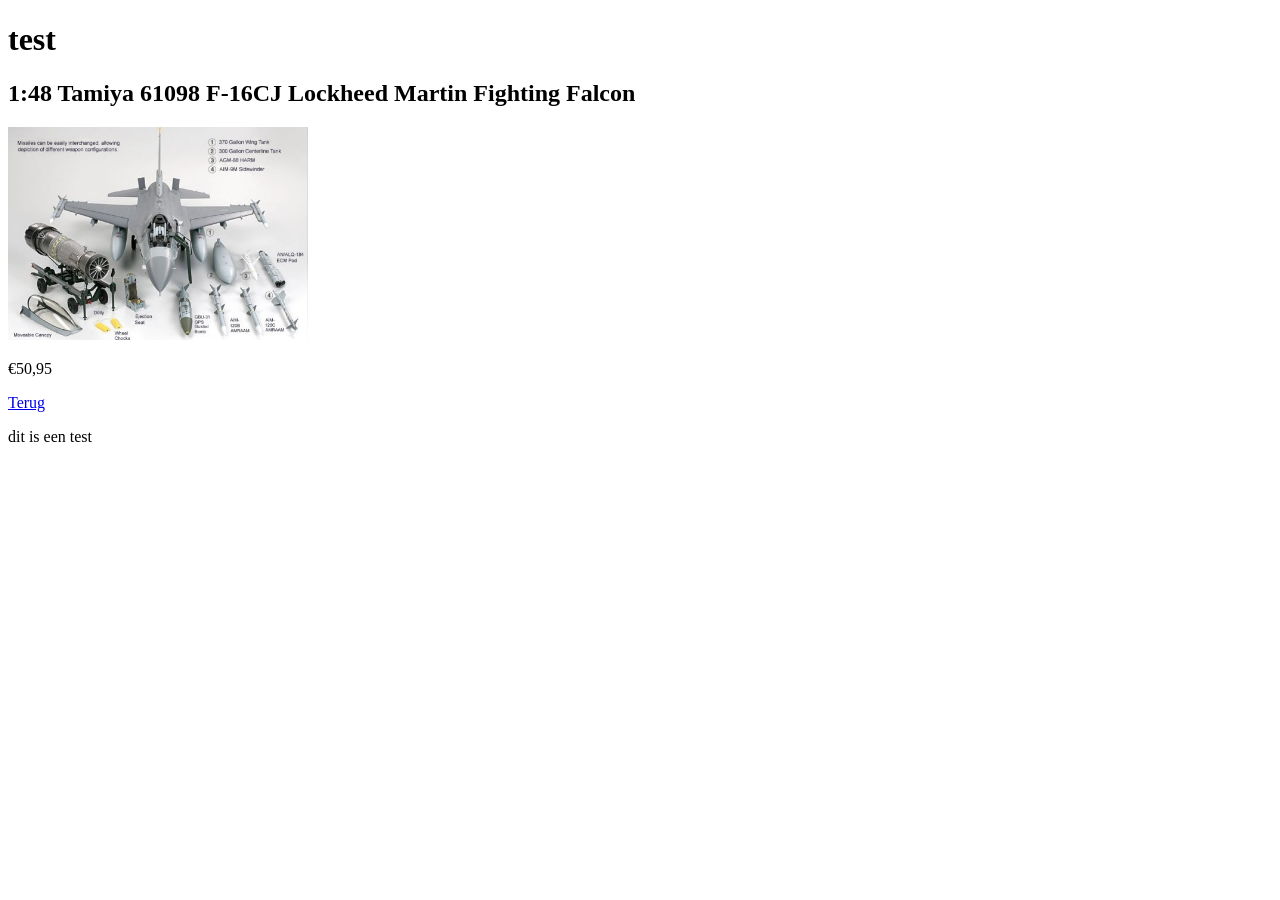
==== f-16.html @ e007529c "update" ====
<!DOCTYPE html>
<html lang="nl">
<head>
    <meta charset="UTF-8">
    <meta name="viewport" content="width=device-width, initial-scale=1.0">
    <title>1:48 Tamiya 61098 F-16CJ Lockheed Martin Fighting Falcon</title>
</head>
<body>
<h1>test</h1>
<h2>1:48 Tamiya 61098 F-16CJ Lockheed Martin Fighting Falcon</h2>
<img src="images/tamiya f-162.jpg" alt="image not found" width="300">
<p>&euro;50,95</p>
<a href="index copy.html">Terug</a>
<p>dit is een test</p>
</body>
</html>
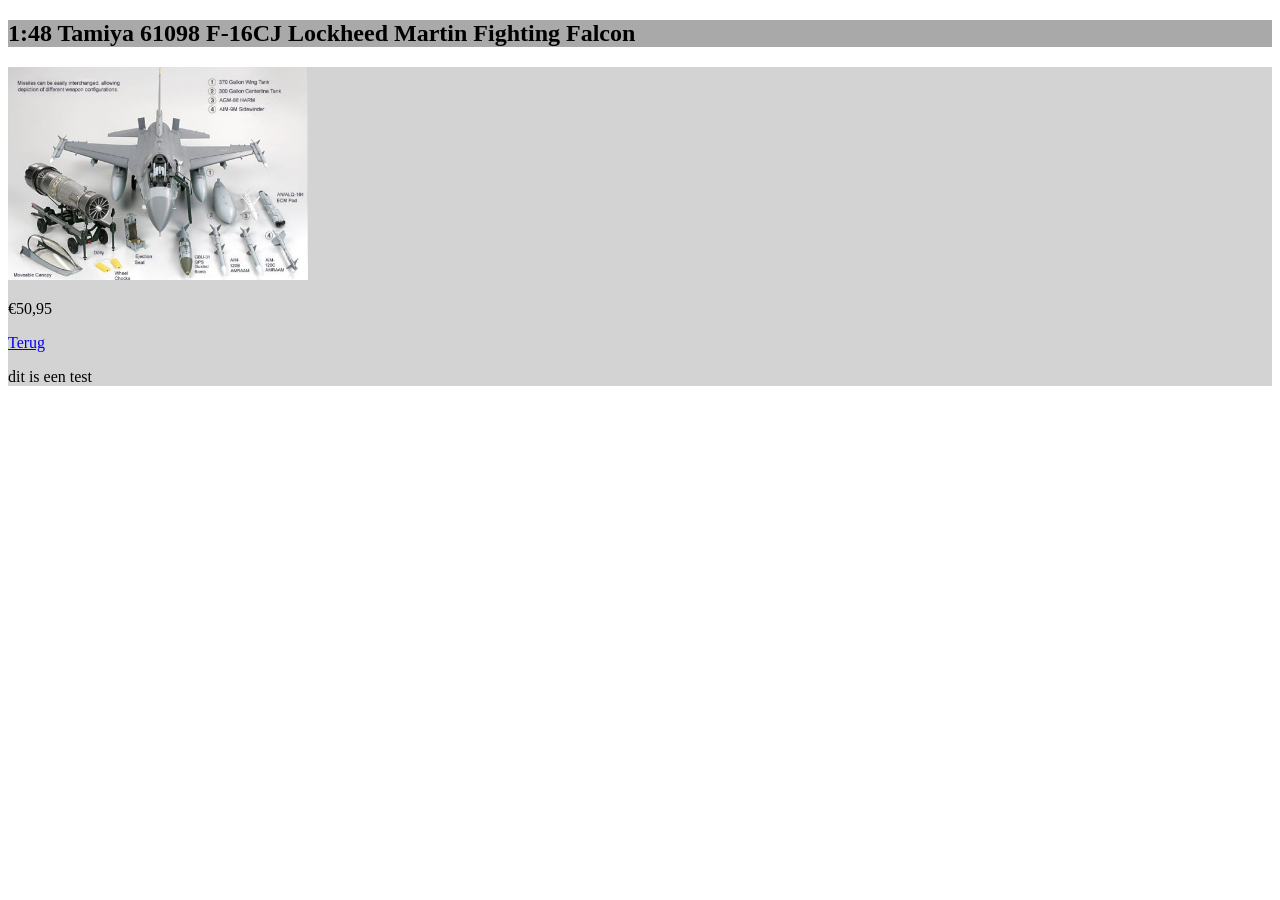
==== commit 40a7e31b: "update" ====
--- a/f-16.html
+++ b/f-16.html
@@ -4,10 +4,13 @@
     <meta charset="UTF-8">
     <meta name="viewport" content="width=device-width, initial-scale=1.0">
     <title>1:48 Tamiya 61098 F-16CJ Lockheed Martin Fighting Falcon</title>
+    <link rel="stylesheet" href="css/style.css">
 </head>
 <body>
-<h1>test</h1>
-<h2>1:48 Tamiya 61098 F-16CJ Lockheed Martin Fighting Falcon</h2>
+<div id="header">
+    <h2>1:48 Tamiya 61098 F-16CJ Lockheed Martin Fighting Falcon</h2>
+</div>
+<div id="content">
 <img src="images/tamiya f-162.jpg" alt="image not found" width="300">
 <p>&euro;50,95</p>
 <a href="index copy.html">Terug</a>
--- a/css/style.css
+++ b/css/style.css
@@ -0,0 +1,19 @@
+#header {
+    background-color: darkgray;
+    width: 100%;
+    height: fit-content;
+}
+
+#content {
+    background-color: lightgray;
+    width: 100%;
+    height: fit-content;
+}
+
+
+#footer {
+    background-color: gray;
+    width: 100%;
+    height: fit-content;
+    text-align: center;
+}
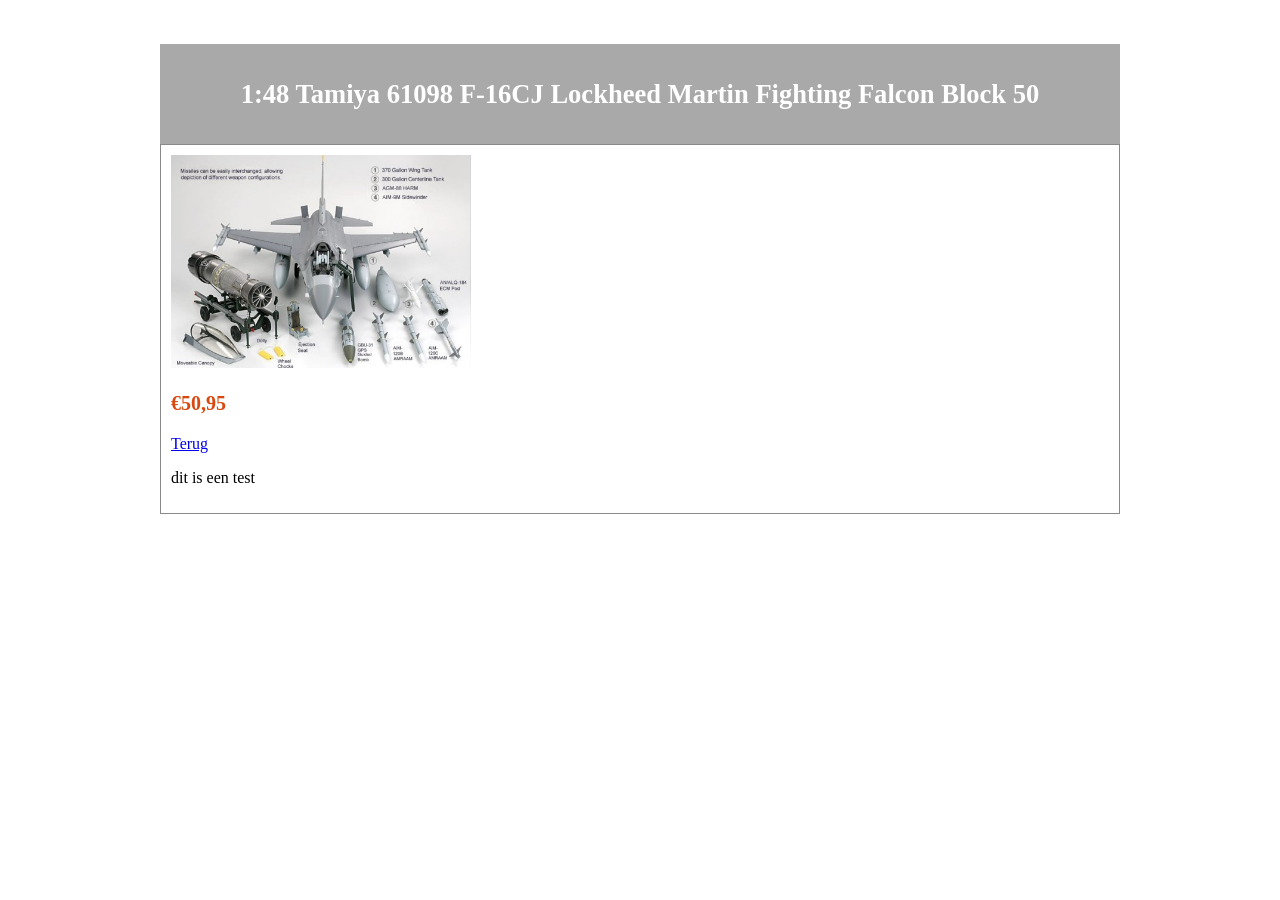
==== commit 8d405976: "update" ====
--- a/f-16.html
+++ b/f-16.html
@@ -7,13 +7,18 @@
     <link rel="stylesheet" href="css/style.css">
 </head>
 <body>
+<div id="container">
 <div id="header">
-    <h2>1:48 Tamiya 61098 F-16CJ Lockheed Martin Fighting Falcon</h2>
+    <h5>1:48 Tamiya 61098 F-16CJ Lockheed Martin Fighting Falcon Block 50</h5>
 </div>
 <div id="content">
-<img src="images/tamiya f-162.jpg" alt="image not found" width="300">
-<p>&euro;50,95</p>
-<a href="index copy.html">Terug</a>
-<p>dit is een test</p>
+<div class="product">
+        <img src="images/tamiya f-162.jpg" alt="image not found" width="300">
+        <p class="price">&euro;50,95</p>
+        <a href="index copy.html">Terug</a>
+        <p>dit is een test</p>
+</div>
+</div>
+</div>
 </body>
 </html>
--- a/css/style.css
+++ b/css/style.css
@@ -1,19 +1,45 @@
+
+   
+body {
+    margin: 0;
+    
+}
+#container {
+    width: 960px;
+    margin: 0 auto;
+     
+}
 #header {
     background-color: darkgray;
-    width: 100%;
-    height: fit-content;
+     color: #ffffff;
+    height: 100px;
+    text-align: center; 
+    font-size: 32px;
+    line-height: 100px;
 }
 
 #content {
-    background-color: lightgray;
-    width: 100%;
-    height: fit-content;
+    background-color: #ffffff;
+    width: 960px;
+    box-sizing: border-box;
+
 }
 
+.product {
+    border: 1px solid #8a8989;
+    padding: 10px;           
+    margin-bottom: 20px;     
+}
 
+.price{
+    color: #d9480f;
+    font-weight: bold;
+    font-size: 20px;
+}
 #footer {
     background-color: gray;
     width: 100%;
-    height: fit-content;
+     color: #ffffff;
+    padding: 20px;
     text-align: center;
 }
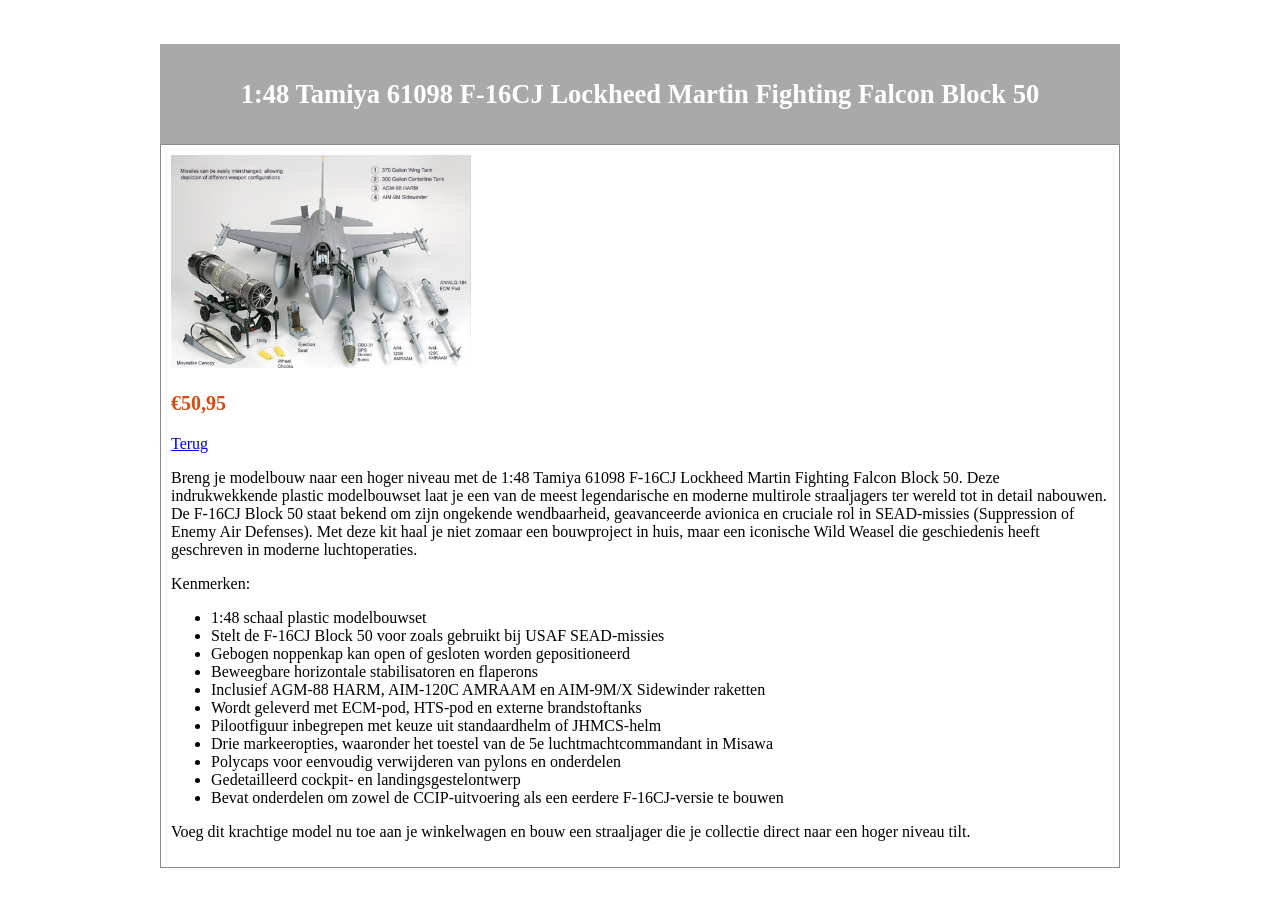
==== commit c853dd02: "update" ====
--- a/f-16.html
+++ b/f-16.html
@@ -16,7 +16,30 @@
         <img src="images/tamiya f-162.jpg" alt="image not found" width="300">
         <p class="price">&euro;50,95</p>
         <a href="index copy.html">Terug</a>
-        <p>dit is een test</p>
+        <p>Breng je modelbouw naar een hoger niveau met de 1:48 Tamiya 61098 F-16CJ 
+            Lockheed Martin Fighting Falcon Block 50. Deze indrukwekkende plastic 
+            modelbouwset laat je een van de meest legendarische en moderne multirole 
+            straaljagers ter wereld tot in detail nabouwen. De F-16CJ Block 50 staat 
+            bekend om zijn ongekende wendbaarheid, geavanceerde avionica en cruciale 
+            rol in SEAD-missies (Suppression of Enemy Air Defenses). Met deze kit haal 
+            je niet zomaar een bouwproject in huis, maar een iconische Wild Weasel die 
+            geschiedenis heeft geschreven in moderne luchtoperaties.</p>
+            <p>Kenmerken:</p>
+            <ul>
+                <li>1:48 schaal plastic modelbouwset</li>
+                <li>Stelt de F-16CJ Block 50 voor zoals gebruikt bij USAF SEAD-missies</li>
+                <li>Gebogen noppenkap kan open of gesloten worden gepositioneerd</li>
+                <li>Beweegbare horizontale stabilisatoren en flaperons</li>
+                <li>Inclusief AGM-88 HARM, AIM-120C AMRAAM en AIM-9M/X Sidewinder raketten</li>
+                <li>Wordt geleverd met ECM-pod, HTS-pod en externe brandstoftanks</li>
+                <li>Pilootfiguur inbegrepen met keuze uit standaardhelm of JHMCS-helm</li>
+                <li>Drie markeeropties, waaronder het toestel van de 5e luchtmachtcommandant in Misawa</li>
+                <li>Polycaps voor eenvoudig verwijderen van pylons en onderdelen</li>
+                <li>Gedetailleerd cockpit- en landingsgestelontwerp</li>
+                <li>Bevat onderdelen om zowel de CCIP-uitvoering als een eerdere F-16CJ-versie te bouwen</li>
+            </ul>
+        <p>Voeg dit krachtige model nu toe aan je winkelwagen en bouw een straaljager die 
+            je collectie direct naar een hoger niveau tilt.</p>
 </div>
 </div>
 </div>
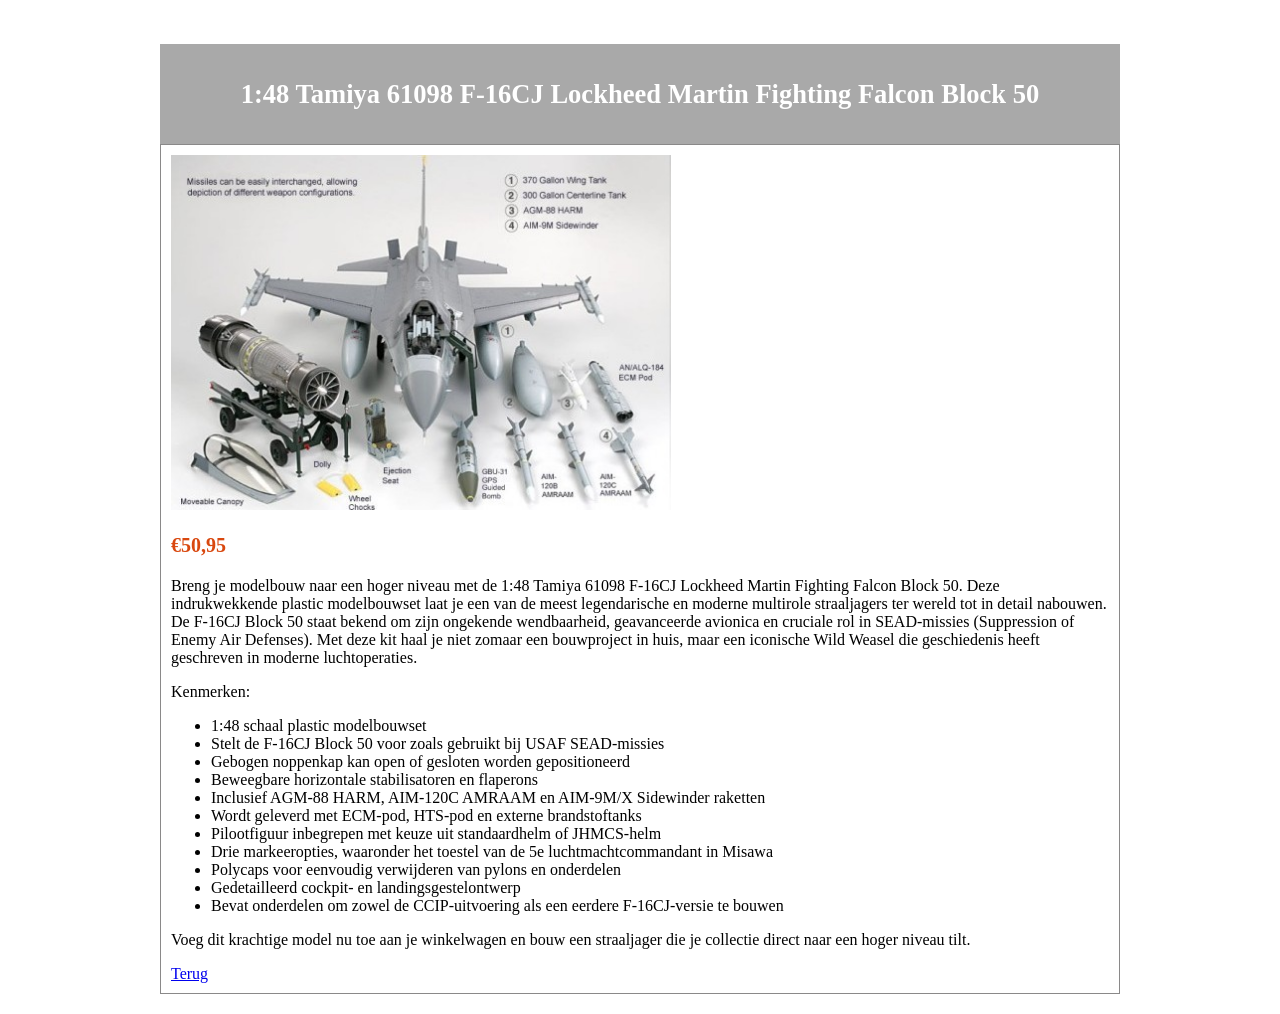
==== commit 5ce5c4dd: "update" ====
--- a/f-16.html
+++ b/f-16.html
@@ -13,9 +13,9 @@
 </div>
 <div id="content">
 <div class="product">
-        <img src="images/tamiya f-162.jpg" alt="image not found" width="300">
+        <img src="images/tamiya f-162.jpg" alt="image not found" width="500">
         <p class="price">&euro;50,95</p>
-        <a href="index copy.html">Terug</a>
+       
         <p>Breng je modelbouw naar een hoger niveau met de 1:48 Tamiya 61098 F-16CJ 
             Lockheed Martin Fighting Falcon Block 50. Deze indrukwekkende plastic 
             modelbouwset laat je een van de meest legendarische en moderne multirole 
@@ -40,6 +40,7 @@
             </ul>
         <p>Voeg dit krachtige model nu toe aan je winkelwagen en bouw een straaljager die 
             je collectie direct naar een hoger niveau tilt.</p>
+ <a href="index.html">Terug</a>
 </div>
 </div>
 </div>
--- a/css/style.css
+++ b/css/style.css
@@ -4,6 +4,11 @@
     margin: 0;
     
 }
+
+.rij {
+    display: flex;
+}
+
 #container {
     width: 960px;
     margin: 0 auto;
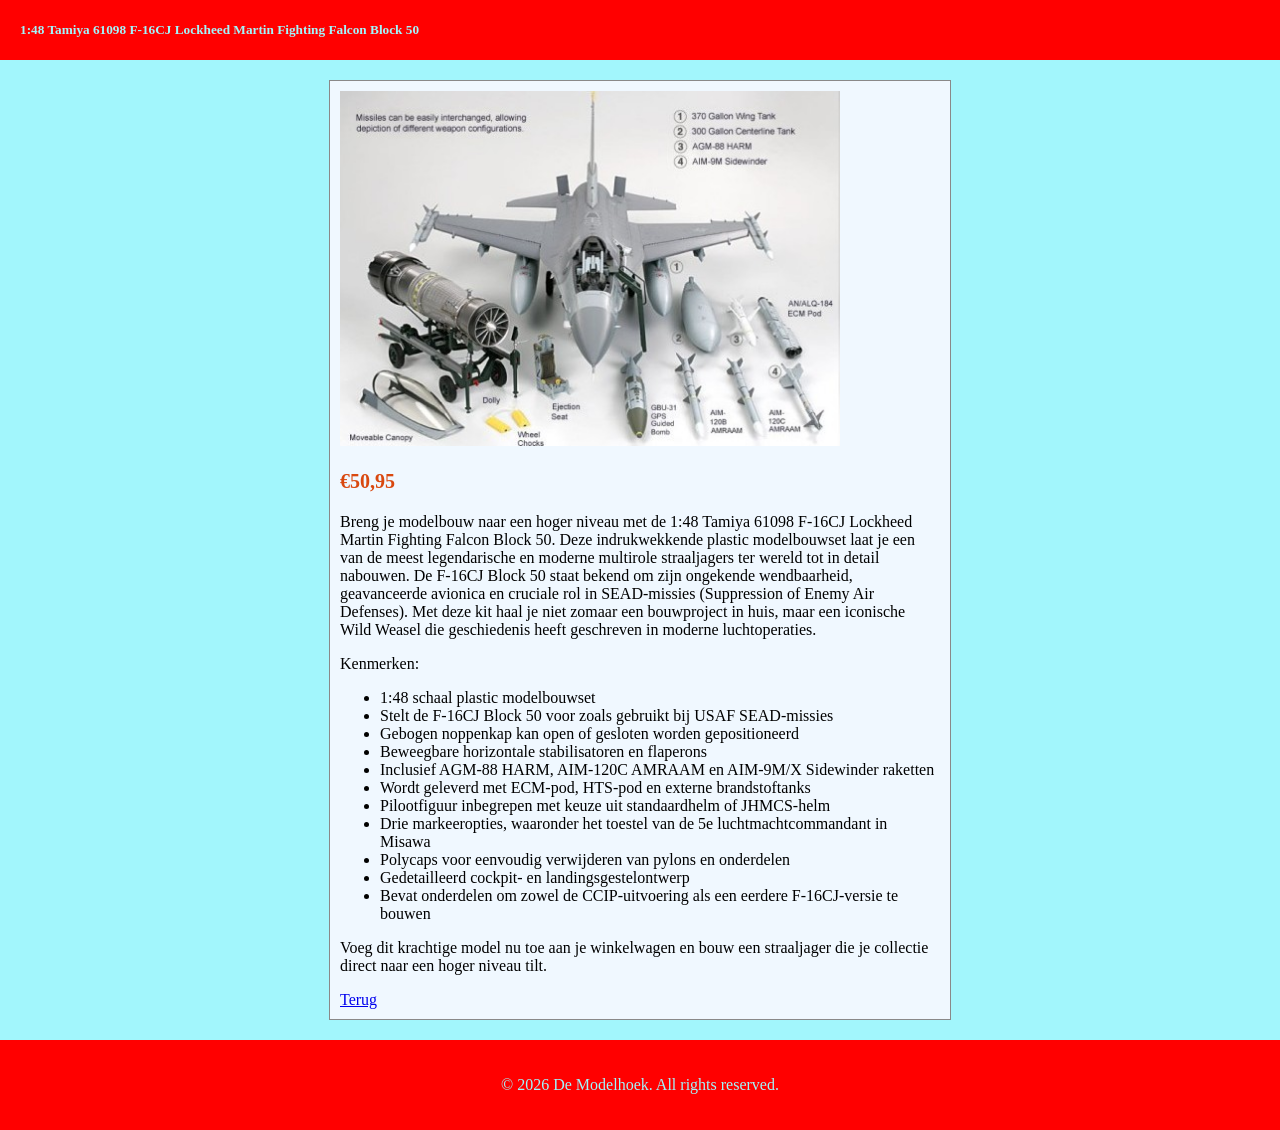
==== commit d217e2a5: "update" ====
--- a/f-16.html
+++ b/f-16.html
@@ -12,7 +12,7 @@
     <h5>1:48 Tamiya 61098 F-16CJ Lockheed Martin Fighting Falcon Block 50</h5>
 </div>
 <div id="content">
-<div class="product">
+<div class="product_specific">
         <img src="images/tamiya f-162.jpg" alt="image not found" width="500">
         <p class="price">&euro;50,95</p>
        
@@ -42,7 +42,11 @@
             je collectie direct naar een hoger niveau tilt.</p>
  <a href="index.html">Terug</a>
 </div>
+
 </div>
+</div>
+<div id="footer">
+    <p>&copy; 2026 De Modelhoek. All rights reserved.</p>
 </div>
 </body>
 </html>
--- a/css/style.css
+++ b/css/style.css
@@ -2,38 +2,50 @@
    
 body {
     margin: 0;
-    
-}
-
-.rij {
-    display: flex;
 }
 
 #container {
-    width: 960px;
-    margin: 0 auto;
-     
+    margin: 0 auto; 
 }
+
 #header {
-    background-color: darkgray;
-     color: #ffffff;
-    height: 100px;
-    text-align: center; 
-    font-size: 32px;
-    line-height: 100px;
+    background-color: rgb(255, 0, 0);
+    color: #a2f6fc;
+    padding: 0 20px;
+    display: flex;
+    justify-content: space-between;
+    align-items: center;
 }
 
 #content {
-    background-color: #ffffff;
-    width: 960px;
+    background-color: #a2f6fc;
+    justify-content: center;
     box-sizing: border-box;
-
+    display: flex;
+    flex-wrap: wrap;
+    gap: 10px;
 }
 
 .product {
+    background-color: aliceblue;
     border: 1px solid #8a8989;
     padding: 10px;           
-    margin-bottom: 20px;     
+    margin-bottom: 20px; 
+    margin-top: 20px;
+    margin-left: 10px;
+    margin-right: 10px;
+    width: 400px;    
+}
+
+.product_specific {
+    background-color: aliceblue;
+    border: 1px solid #8a8989;
+    padding: 10px;           
+    margin-bottom: 20px; 
+    margin-top: 20px;
+    margin-left: 10px;
+    margin-right: 10px;
+    width: 600px;    
 }
 
 .price{
@@ -42,9 +54,28 @@
     font-size: 20px;
 }
 #footer {
-    background-color: gray;
-    width: 100%;
-     color: #ffffff;
+    background-color: rgb(255, 0, 0);
+    width: auto;
+     color: #a2f6fc;
     padding: 20px;
     text-align: center;
+}
+
+.knop {
+    color: #000000;
+    text-decoration: none;
+}
+.knop:hover{
+    color: #686868;
+}
+
+#menu {
+    display: flex;
+    gap: 20px;
+    list-style: none;   
+}
+
+#menu a {
+    color: #a2f6fc;
+    text-decoration: none;
 }
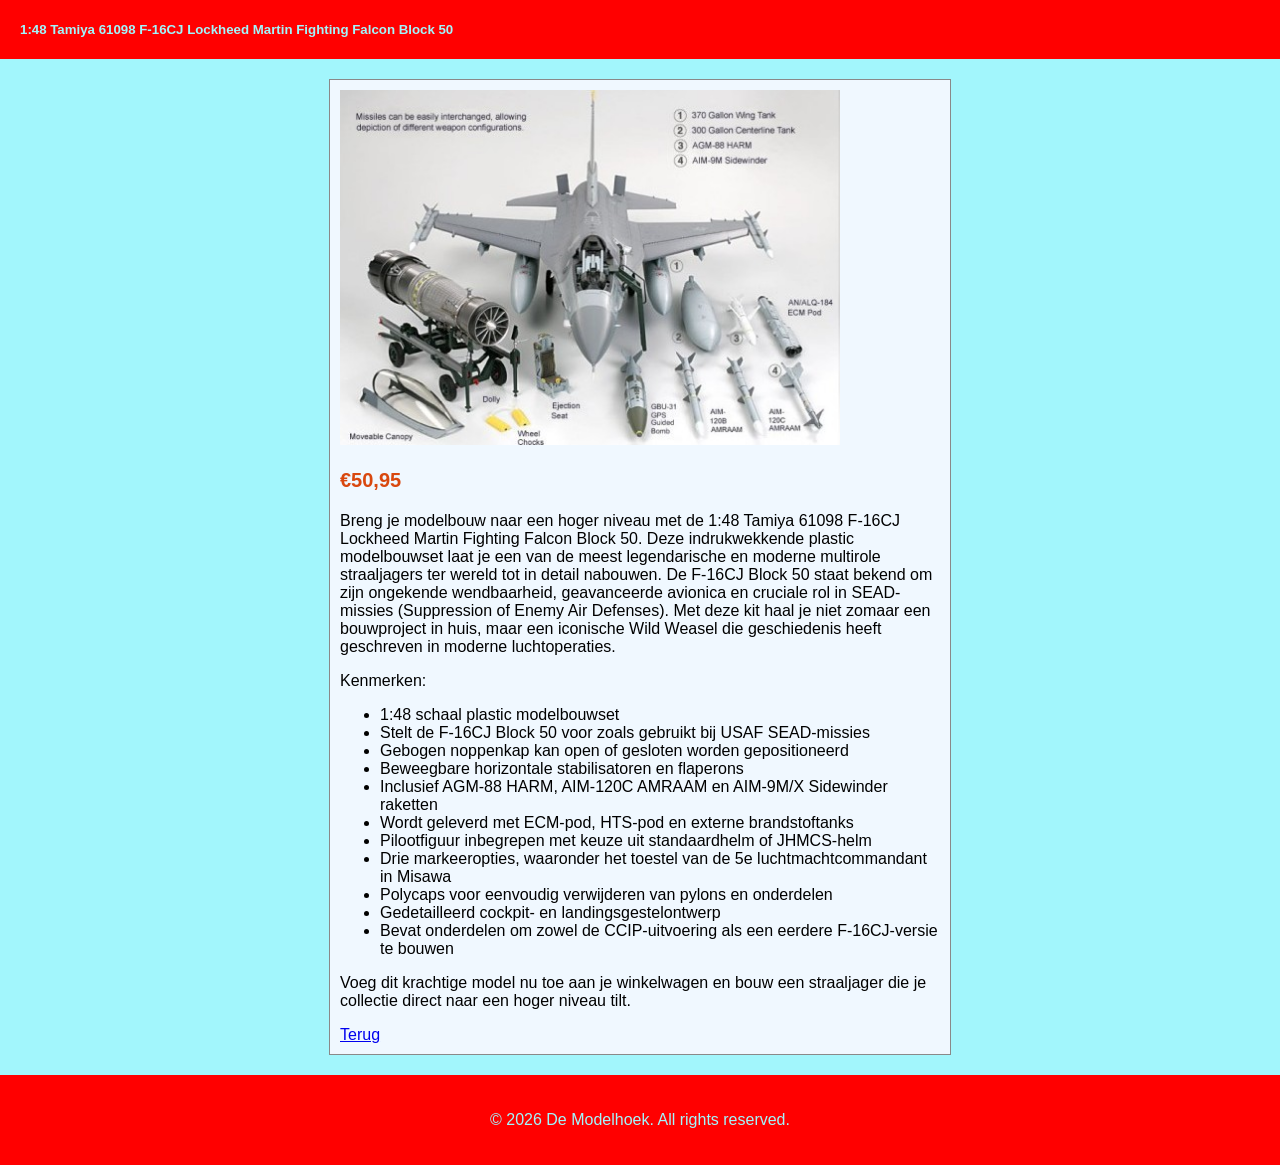
==== commit dc8124b9: "update" ====
--- a/f-16.html
+++ b/f-16.html
@@ -15,30 +15,35 @@
 <div class="product_specific">
         <img src="images/tamiya f-162.jpg" alt="image not found" width="500">
         <p class="price">&euro;50,95</p>
-       
-        <p>Breng je modelbouw naar een hoger niveau met de 1:48 Tamiya 61098 F-16CJ 
-            Lockheed Martin Fighting Falcon Block 50. Deze indrukwekkende plastic 
-            modelbouwset laat je een van de meest legendarische en moderne multirole 
-            straaljagers ter wereld tot in detail nabouwen. De F-16CJ Block 50 staat 
-            bekend om zijn ongekende wendbaarheid, geavanceerde avionica en cruciale 
-            rol in SEAD-missies (Suppression of Enemy Air Defenses). Met deze kit haal 
-            je niet zomaar een bouwproject in huis, maar een iconische Wild Weasel die 
-            geschiedenis heeft geschreven in moderne luchtoperaties.</p>
-            <p>Kenmerken:</p>
-            <ul>
-                <li>1:48 schaal plastic modelbouwset</li>
-                <li>Stelt de F-16CJ Block 50 voor zoals gebruikt bij USAF SEAD-missies</li>
-                <li>Gebogen noppenkap kan open of gesloten worden gepositioneerd</li>
-                <li>Beweegbare horizontale stabilisatoren en flaperons</li>
-                <li>Inclusief AGM-88 HARM, AIM-120C AMRAAM en AIM-9M/X Sidewinder raketten</li>
-                <li>Wordt geleverd met ECM-pod, HTS-pod en externe brandstoftanks</li>
-                <li>Pilootfiguur inbegrepen met keuze uit standaardhelm of JHMCS-helm</li>
-                <li>Drie markeeropties, waaronder het toestel van de 5e luchtmachtcommandant in Misawa</li>
-                <li>Polycaps voor eenvoudig verwijderen van pylons en onderdelen</li>
-                <li>Gedetailleerd cockpit- en landingsgestelontwerp</li>
-                <li>Bevat onderdelen om zowel de CCIP-uitvoering als een eerdere F-16CJ-versie te bouwen</li>
-            </ul>
-        <p>Voeg dit krachtige model nu toe aan je winkelwagen en bouw een straaljager die 
+
+
+<!-- verkooppraatje/kenmerken -->
+<p>Breng je modelbouw naar een hoger niveau met de 1:48 Tamiya 61098 F-16CJ 
+Lockheed Martin Fighting Falcon Block 50. Deze indrukwekkende plastic 
+modelbouwset laat je een van de meest legendarische en moderne multirole 
+straaljagers ter wereld tot in detail nabouwen. De F-16CJ Block 50 staat 
+bekend om zijn ongekende wendbaarheid, geavanceerde avionica en cruciale 
+rol in SEAD-missies (Suppression of Enemy Air Defenses). Met deze kit haal 
+je niet zomaar een bouwproject in huis, maar een iconische Wild Weasel die 
+geschiedenis heeft geschreven in moderne luchtoperaties.</p>
+
+<p>Kenmerken:</p>
+
+<ul>
+    <li>1:48 schaal plastic modelbouwset</li>
+    <li>Stelt de F-16CJ Block 50 voor zoals gebruikt bij USAF SEAD-missies</li>
+    <li>Gebogen noppenkap kan open of gesloten worden gepositioneerd</li>
+    <li>Beweegbare horizontale stabilisatoren en flaperons</li>
+    <li>Inclusief AGM-88 HARM, AIM-120C AMRAAM en AIM-9M/X Sidewinder raketten</li>
+    <li>Wordt geleverd met ECM-pod, HTS-pod en externe brandstoftanks</li>
+    <li>Pilootfiguur inbegrepen met keuze uit standaardhelm of JHMCS-helm</li>
+    <li>Drie markeeropties, waaronder het toestel van de 5e luchtmachtcommandant in Misawa</li>
+    <li>Polycaps voor eenvoudig verwijderen van pylons en onderdelen</li>
+    <li>Gedetailleerd cockpit- en landingsgestelontwerp</li>
+    <li>Bevat onderdelen om zowel de CCIP-uitvoering als een eerdere F-16CJ-versie te bouwen</li>
+</ul>
+
+<p>Voeg dit krachtige model nu toe aan je winkelwagen en bouw een straaljager die 
             je collectie direct naar een hoger niveau tilt.</p>
  <a href="index.html">Terug</a>
 </div>
--- a/css/style.css
+++ b/css/style.css
@@ -2,8 +2,11 @@
    
 body {
     margin: 0;
+    font-family: sans-serif;
 }
 
+
+/* ID´s */
 #container {
     margin: 0 auto; 
 }
@@ -26,6 +29,18 @@
     gap: 10px;
 }
 
+#menu {
+    display: flex;
+    gap: 20px;
+    list-style: none;   
+}
+
+#menu a {
+    color: #a2f6fc;
+    text-decoration: none;
+}
+
+/* classes */
 .product {
     background-color: aliceblue;
     border: 1px solid #8a8989;
@@ -34,7 +49,8 @@
     margin-top: 20px;
     margin-left: 10px;
     margin-right: 10px;
-    width: 400px;    
+    width: 400px; 
+    text-align: center;   
 }
 
 .product_specific {
@@ -53,6 +69,7 @@
     font-weight: bold;
     font-size: 20px;
 }
+
 #footer {
     background-color: rgb(255, 0, 0);
     width: auto;
@@ -65,17 +82,8 @@
     color: #000000;
     text-decoration: none;
 }
+
 .knop:hover{
     color: #686868;
 }
 
-#menu {
-    display: flex;
-    gap: 20px;
-    list-style: none;   
-}
-
-#menu a {
-    color: #a2f6fc;
-    text-decoration: none;
-}
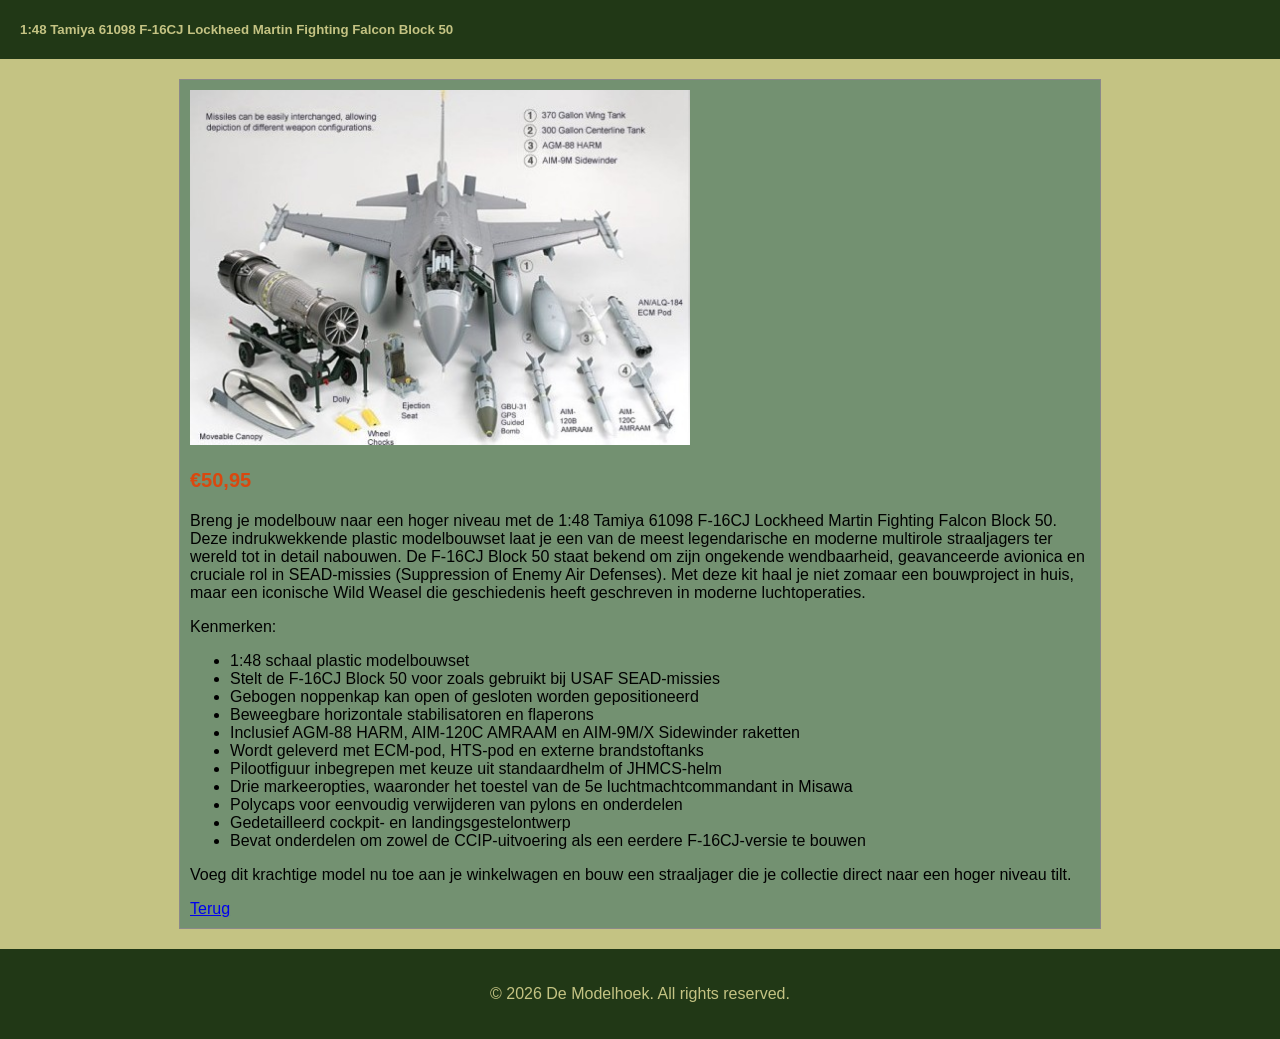
==== commit e8857e4f: "update" ====
--- a/f-16.html
+++ b/f-16.html
@@ -13,7 +13,7 @@
 </div>
 <div id="content">
 <div class="product_specific">
-        <img src="images/tamiya f-162.jpg" alt="image not found" width="500">
+        <img src="images/tamiya_f-162.jpg" alt="image not found" width="500">
         <p class="price">&euro;50,95</p>
 
 
--- a/css/style.css
+++ b/css/style.css
@@ -12,8 +12,11 @@
 }
 
 #header {
-    background-color: rgb(255, 0, 0);
-    color: #a2f6fc;
+    /* background-image: url("images/tamiya_yamato.jpg");
+    background-size: cover;
+    height: 150px; */
+    background-color: rgb(33, 56, 22);
+    color: #c4c383;
     padding: 0 20px;
     display: flex;
     justify-content: space-between;
@@ -21,7 +24,7 @@
 }
 
 #content {
-    background-color: #a2f6fc;
+    background-color:#c4c383;
     justify-content: center;
     box-sizing: border-box;
     display: flex;
@@ -36,14 +39,27 @@
 }
 
 #menu a {
-    color: #a2f6fc;
+    color:#c4c383;
     text-decoration: none;
 }
 
+#product-image {
+    display: flex;
+    justify-content: space-between;
+    align-items: right;
+    margin-bottom: 20px;
+    
+}
+#display {
+    display: flex;
+    align-items: center;
+    justify-content: center;
+    list-style: none;
+}
 /* classes */
 .product {
-    background-color: aliceblue;
-    border: 1px solid #8a8989;
+    background-color: rgb(115, 145, 113);
+    border: 1px solid #000000;
     padding: 10px;           
     margin-bottom: 20px; 
     margin-top: 20px;
@@ -54,14 +70,14 @@
 }
 
 .product_specific {
-    background-color: aliceblue;
+    background-color: rgb(115, 145, 113);
     border: 1px solid #8a8989;
     padding: 10px;           
     margin-bottom: 20px; 
     margin-top: 20px;
     margin-left: 10px;
     margin-right: 10px;
-    width: 600px;    
+    width: 900px;    
 }
 
 .price{
@@ -71,9 +87,9 @@
 }
 
 #footer {
-    background-color: rgb(255, 0, 0);
+    background-color: rgb(33, 56, 22);
     width: auto;
-     color: #a2f6fc;
+     color: #c4c383;
     padding: 20px;
     text-align: center;
 }
@@ -87,3 +103,42 @@
     color: #686868;
 }
 
+
+
+
+
+
+.formulier {
+    max-width: 400px;
+}
+
+/* Elk veld: label boven het invoervak, ruimte eronder */
+.veld {
+    margin-bottom: 15px;
+}
+
+.veld label {
+    display: block;          /* label op een eigen regel */
+    margin-bottom: 5px;
+    font-weight: bold;
+}
+
+/* Alle invoervelden even breed */
+.veld input,
+.veld select {
+    width: 100%;
+    padding: 8px;
+    border: 1px solid #cccccc;
+    border-radius: 4px;
+    font-size: 16px;
+}
+
+.vinkje {
+    display: flex;
+    gap: 8px;
+    align-items: center;
+}
+
+.vinkje input {
+    width: auto;
+}
